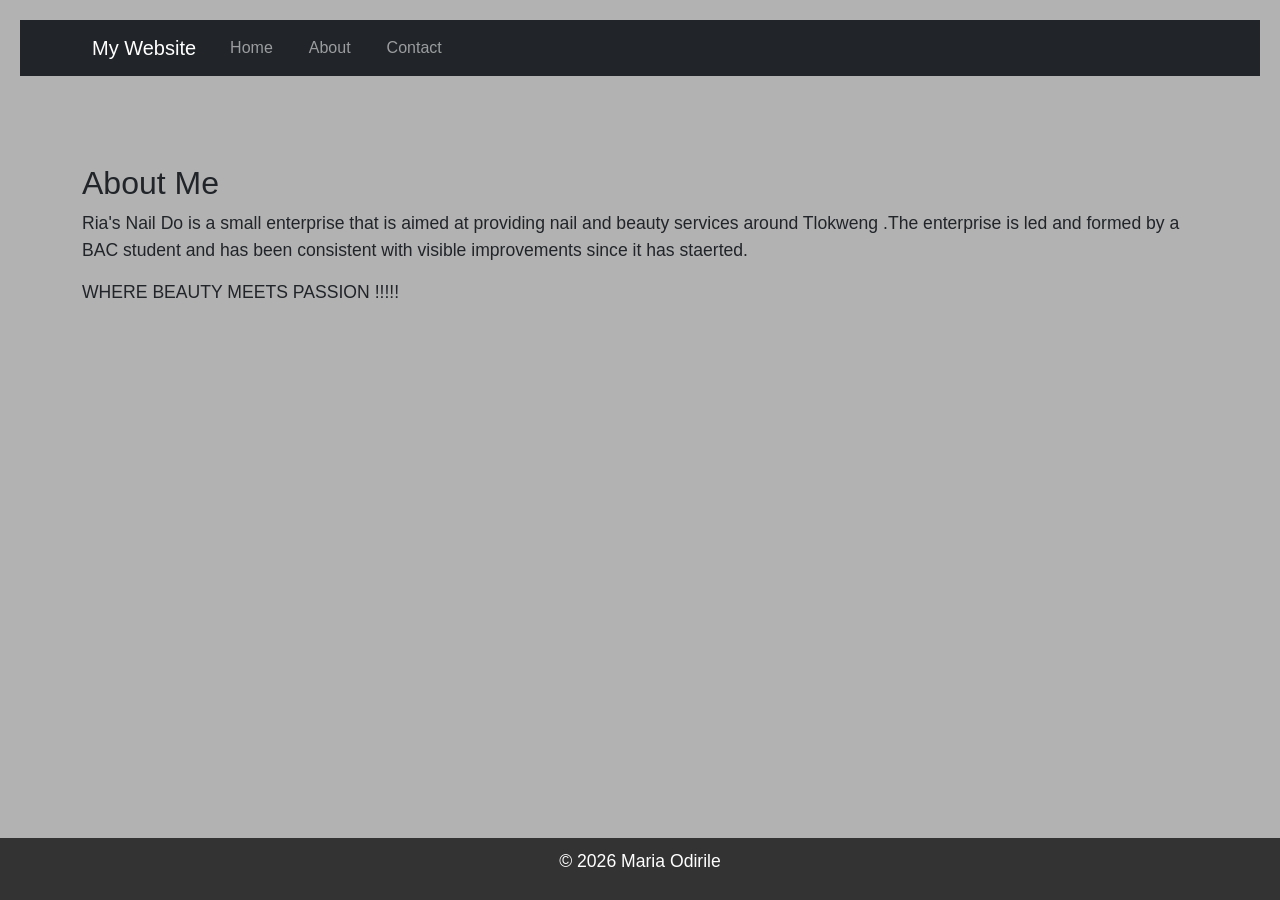
==== About Page.html @ b14dad2e "Rename About Page to About Page.html" ====
<!DOCTYPE html> 
<html lang="en"> 
<head> 
    <meta charset="UTF-8"> 
    <meta name="viewport" content="width=device-width, initial-scale=1.0"> 
    <title>About Me</title> 
    <link href="https://cdn.jsdelivr.net/npm/bootstrap@5.3.0/dist/css/bootstrap.min.css" rel="stylesheet">
    <link rel="stylesheet" href="styles.css">
</head> 
<body> 
    <header> 
        <nav class="navbar navbar-expand-lg navbar-dark bg-dark">
        <div class="container">
            <a class="navbar-brand" href="index.html">My Website</a>
            <button class="navbar-toggler" type="button" data-bs-toggle="collapse" data-bs-target="#navbarNav">
                <span class="navbar-toggler-icon"></span>
            </button>
            <div class="collapse navbar-collapse" id="navbarNav">
                <ul class="navbar-nav">
                    <li class="nav-item">
                        <a class="nav-link" href="index.html">Home</a>
                    </li>
                    <li class="nav-item">
                        <a class="nav-link" href="about.html">About</a>
                    </li>
                    <li class="nav-item">
                        <a class="nav-link" href="contact.html">Contact</a>
                    </li>
                </ul>
            </div>
        </div>
    </nav>
    </header> 
 
    <main class="container my-5">
        <h2>About Me</h2>
        <p>Ria's Nail Do is a small enterprise that is aimed at providing nail and beauty services around Tlokweng .The enterprise is led and formed by a BAC student and has been consistent with visible improvements since it has staerted.</p> 
        <p>WHERE BEAUTY MEETS PASSION !!!!!</p> 
    </main> 
    <footer> 
        <p>&copy; 2026 Maria Odirile</p> 
    </footer> 
    <script src="https://cdn.jsdelivr.net/npm/@popperjs/core@2.11.6/dist/umd/popper.min.js"></script>
    <script src="https://cdn.jsdelivr.net/npm/bootstrap@5.3.0/dist/js/bootstrap.min.js"></script>

</body> 
</html>
---- styles.css ----
body
{
  background-image: url("tuscany.jpeg");
  background-size: cover;
  backgorund-position: center;
  background-attachment: fixed;
  margin: 0;
  font-family: Arial, sans-serif;
}

body::before 
{
  content: "";
  position: fixed;
  top: 0; left: 0;
  width: 100%; height: 100%;
  background: rgba(0,0,0,0.3); 
  z-index: -1;
}

header
{
  backgorund-color: #333;
  color: grey;
  padding: 20px;
  text-align: center;
}

header h1
{
  margin: 0;
}

nav a
{
  color: white;
  text-decoration: none;
  margin: 0 10px;
}

nav a: hover
{
  color: blue;
  text-decoration: underline;
}

main
{
  padding: 20px;
  max-width: 800px;
  margin: 0 auto;
}

main img
{
  max-width: 100%;
  height: auto;
  display: block;
  margin: 20px0;
}

footer
{
  background-color: #333;
  color: white;
  text-align: center;
  padding: 10px;
  position: fixed;
  bottom: 0;
  width: 100%
}

p
{
  font-size: 1.1em;
}

a
{
  color: blue;
  text-decoration: none;
}

a:hover
{
  text-decoration: underline;
}

img
{
  border: 5px solid #4CAF50;
  border-radius: 10px;
}

main a[href^="mailto:"]
{
  color: #ff5722;
  font-weight: bold;
}
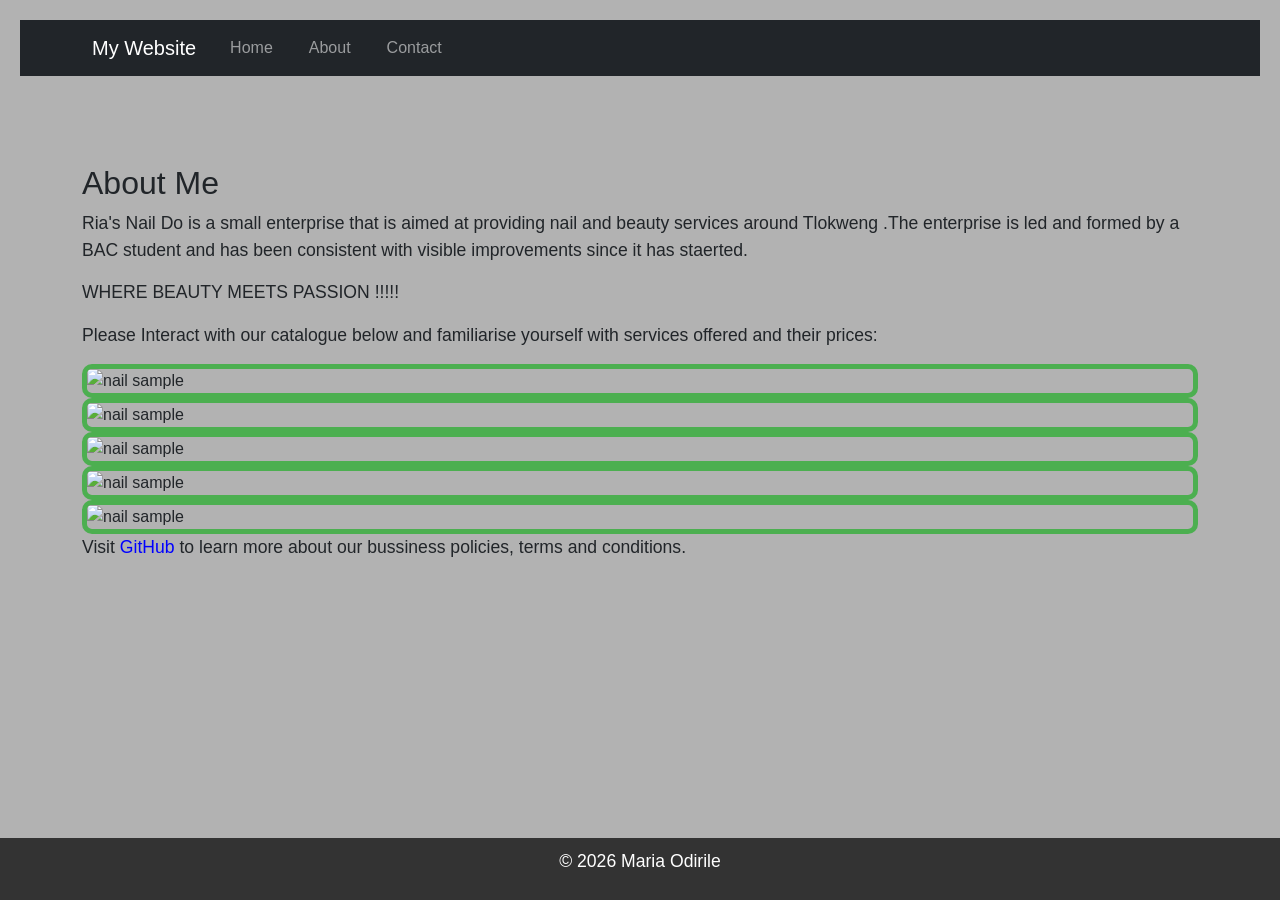
==== commit 885984d4: "Update About Page.html" ====
--- a/About Page.html
+++ b/About Page.html
@@ -36,6 +36,15 @@
         <h2>About Me</h2>
         <p>Ria's Nail Do is a small enterprise that is aimed at providing nail and beauty services around Tlokweng .The enterprise is led and formed by a BAC student and has been consistent with visible improvements since it has staerted.</p> 
         <p>WHERE BEAUTY MEETS PASSION !!!!!</p> 
+
+        <p>Please Interact with our catalogue below and familiarise yourself with services offered and their prices:</p>
+        <img src="Media (1).jpg" alt="nail sample">
+        <img src="Media (2).jpg" alt="nail sample">
+        <img src="Media (3).jpg" alt="nail sample">
+        <img src="Media (4).jpg" alt="nail sample">
+        <img src="Media (5).jpg" alt="nail sample">
+        
+        <p>Visit <a href="https://github.com">GitHub</a> to learn more about our bussiness policies, terms and conditions.</p>
     </main> 
     <footer> 
         <p>&copy; 2026 Maria Odirile</p> 
